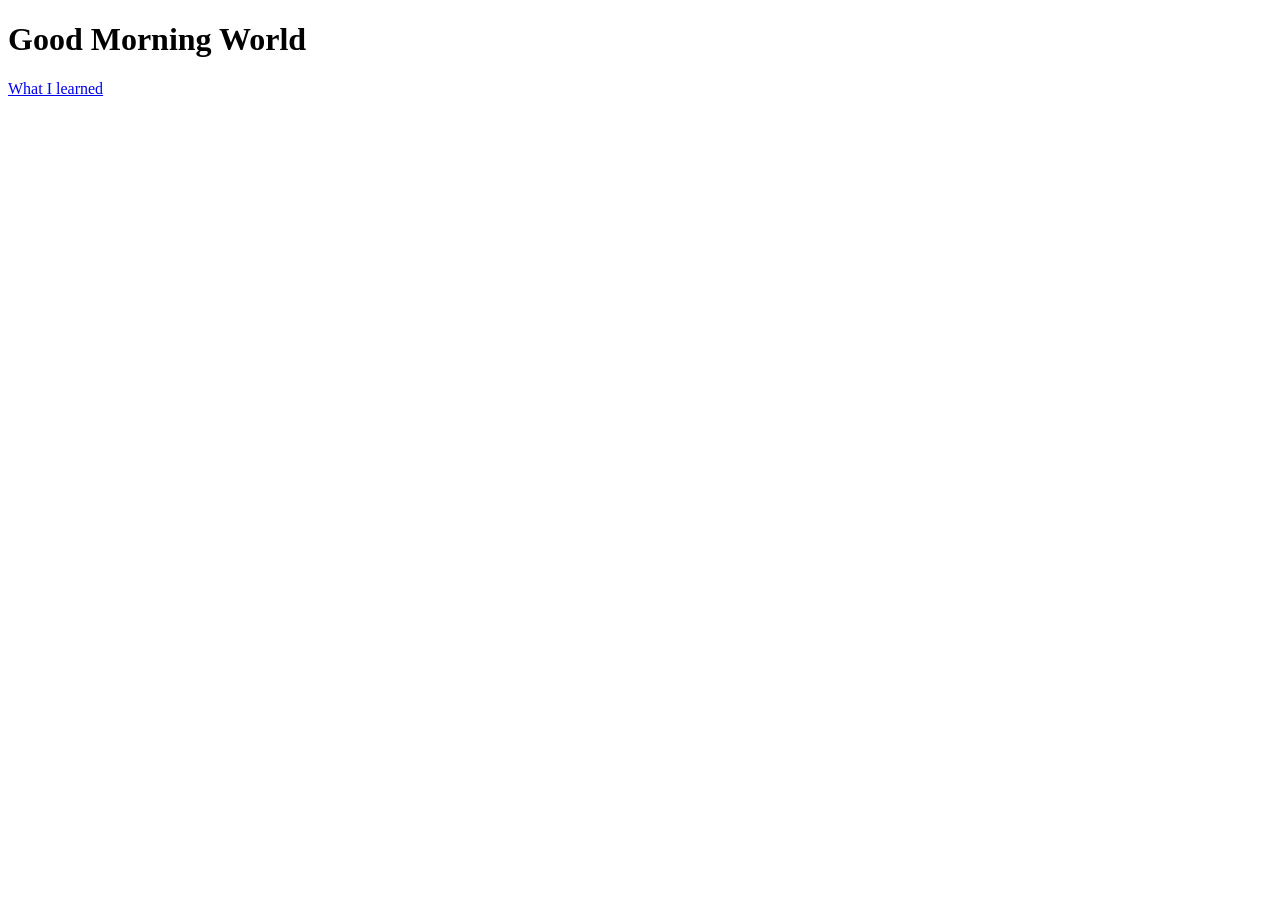
==== index.html @ be94b869 "Add files via upload" ====
<!DOCTYPE html>
<html lang="en">
<head>
    <meta charset="UTF-8">
    <meta name="viewport" content="width=device-width, initial-scale=1.0">
    <title>HTML Class one</title>
</head>
<body>
    <h1>Good Morning World</h1>
    <p><a href="lesson-summary.txt">What I learned</a></p>
</body>
</html>
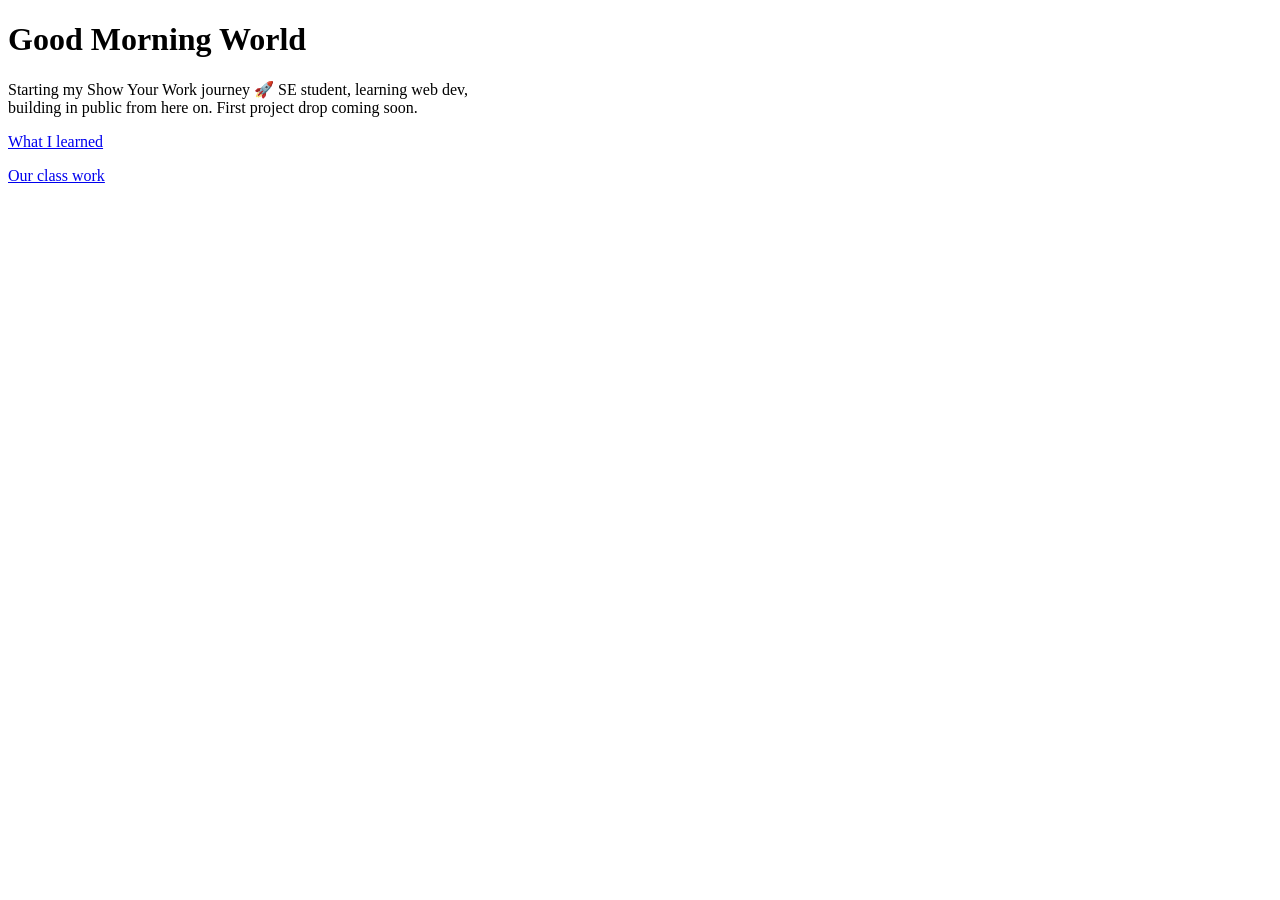
==== commit 94029ee5: "updated file organization" ====
--- a/index.html
+++ b/index.html
@@ -1,12 +1,20 @@
-<!DOCTYPE html>
-<html lang="en">
-<head>
-    <meta charset="UTF-8">
-    <meta name="viewport" content="width=device-width, initial-scale=1.0">
-    <title>HTML Class one</title>
-</head>
-<body>
-    <h1>Good Morning World</h1>
-    <p><a href="lesson-summary.txt">What I learned</a></p>
-</body>
-</html>+<!DOCTYPE html>
+<html lang="en">
+<head>
+    <meta charset="UTF-8">
+    <meta name="viewport" content="width=device-width, initial-scale=1.0">
+    <title>HTML Class one</title>
+</head>
+<body>
+    <h1>Good Morning World</h1>
+    <p>Starting my Show Your Work journey 🚀 SE student, learning web dev,<br>
+        building in public from here on. First project drop coming soon. <br>
+    </p>
+
+    
+    <p><a href="lesson-summary.txt">What I learned</a></p>
+    
+    <p> <a href="Classwork_1.html">Our class work</a></p>
+</body>
+</html>
+<!-- </richarddeveops> -->
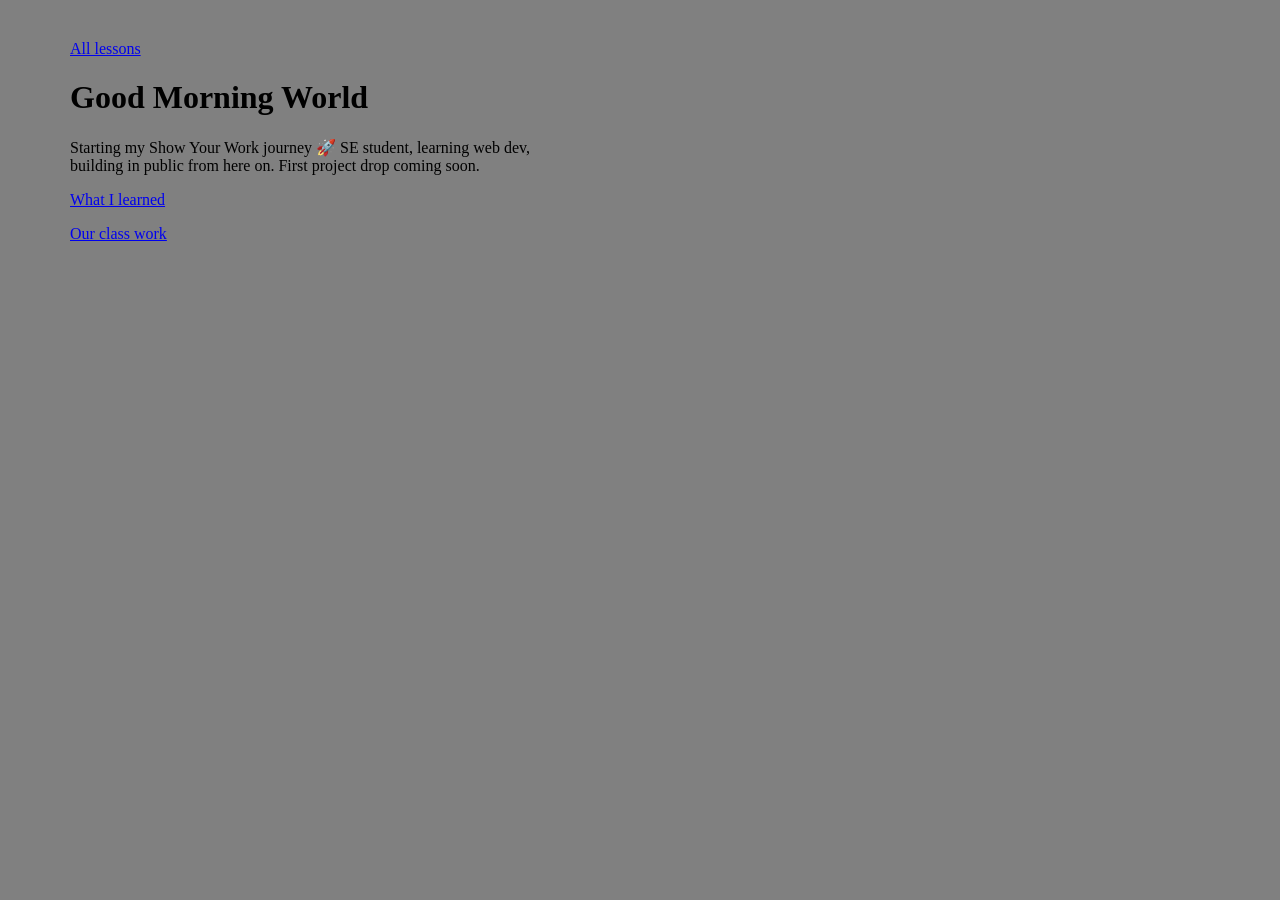
==== commit 132e620e: "updating the css" ====
--- a/index.html
+++ b/index.html
@@ -1,20 +1,29 @@
-<!DOCTYPE html>
-<html lang="en">
-<head>
-    <meta charset="UTF-8">
-    <meta name="viewport" content="width=device-width, initial-scale=1.0">
-    <title>HTML Class one</title>
-</head>
-<body>
-    <h1>Good Morning World</h1>
-    <p>Starting my Show Your Work journey 🚀 SE student, learning web dev,<br>
-        building in public from here on. First project drop coming soon. <br>
-    </p>
-
-    
-    <p><a href="lesson-summary.txt">What I learned</a></p>
-    
-    <p> <a href="Classwork_1.html">Our class work</a></p>
-</body>
-</html>
-<!-- </richarddeveops> -->
+<!DOCTYPE html>
+<html lang="en">
+<head>
+    <meta charset="UTF-8">
+    <meta name="viewport" content="width=device-width, initial-scale=1.0">
+    <link rel="stylesheet" href="../lesson.css">
+    <title>HTML Class one</title>
+    <style>
+        body {
+            background-color: grey;
+            margin: 40px 50px 40px 70px;
+        }
+    </style>
+</head>
+<body>
+    <p><a href="../index.html">All lessons</a></p>
+    <h1>Good Morning World</h1>
+
+    <p>Starting my Show Your Work journey 🚀 SE student, learning web dev,<br>
+        building in public from here on. First project drop coming soon. <br>
+    </p>
+
+    
+    <p><a href="lesson-summary.txt">What I learned</a></p>
+    
+    <p> <a href="Classwork_1.html">Our class work</a></p>
+</body>
+</html>
+
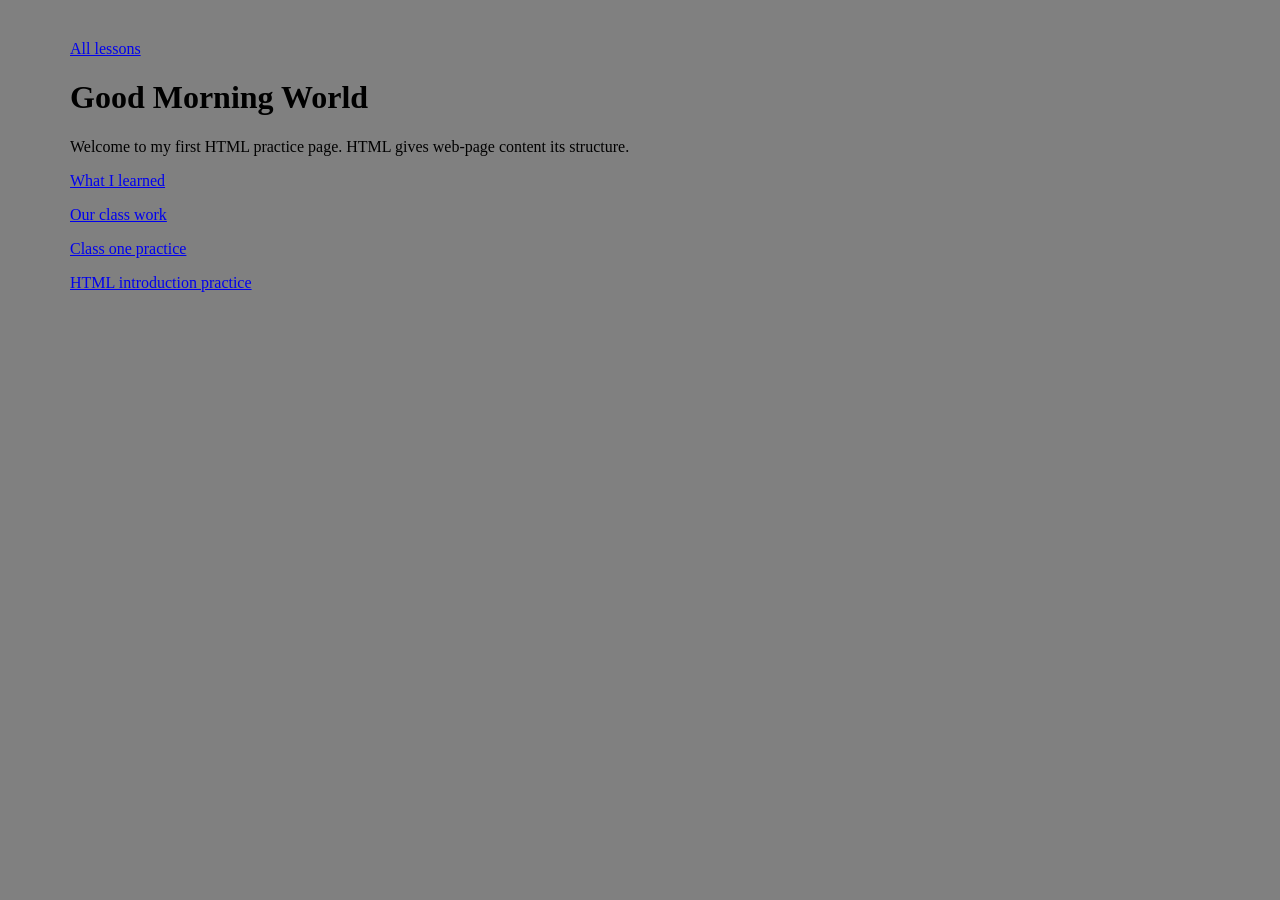
==== commit 448759fb: "Update index.html" ====
--- a/index.html
+++ b/index.html
@@ -4,6 +4,7 @@
     <meta charset="UTF-8">
     <meta name="viewport" content="width=device-width, initial-scale=1.0">
     <link rel="stylesheet" href="../lesson.css">
+    <link rel="stylesheet" href="../theme.css">
     <title>HTML Class one</title>
     <style>
         body {
@@ -13,17 +14,17 @@
     </style>
 </head>
 <body>
-    <p><a href="../index.html">All lessons</a></p>
-    <h1>Good Morning World</h1>
-
-    <p>Starting my Show Your Work journey 🚀 SE student, learning web dev,<br>
-        building in public from here on. First project drop coming soon. <br>
-    </p>
-
-    
-    <p><a href="lesson-summary.txt">What I learned</a></p>
-    
-    <p> <a href="Classwork_1.html">Our class work</a></p>
+    <header>
+        <p><a href="../index.html">All lessons</a></p>
+        <h1>Good Morning World</h1>
+    </header>
+    <main>
+        <p>Welcome to my first HTML practice page. HTML gives web-page content its structure.</p>
+        <p><a href="lesson-summary.txt">What I learned</a></p>
+        <p><a href="Classwork_1.html">Our class work</a></p>
+        <p><a href="Class one classwork/index.html">Class one practice</a></p>
+        <p><a href="i/index.html">HTML introduction practice</a></p>
+    </main>
+    <script src="../theme.js" defer></script>
 </body>
 </html>
-
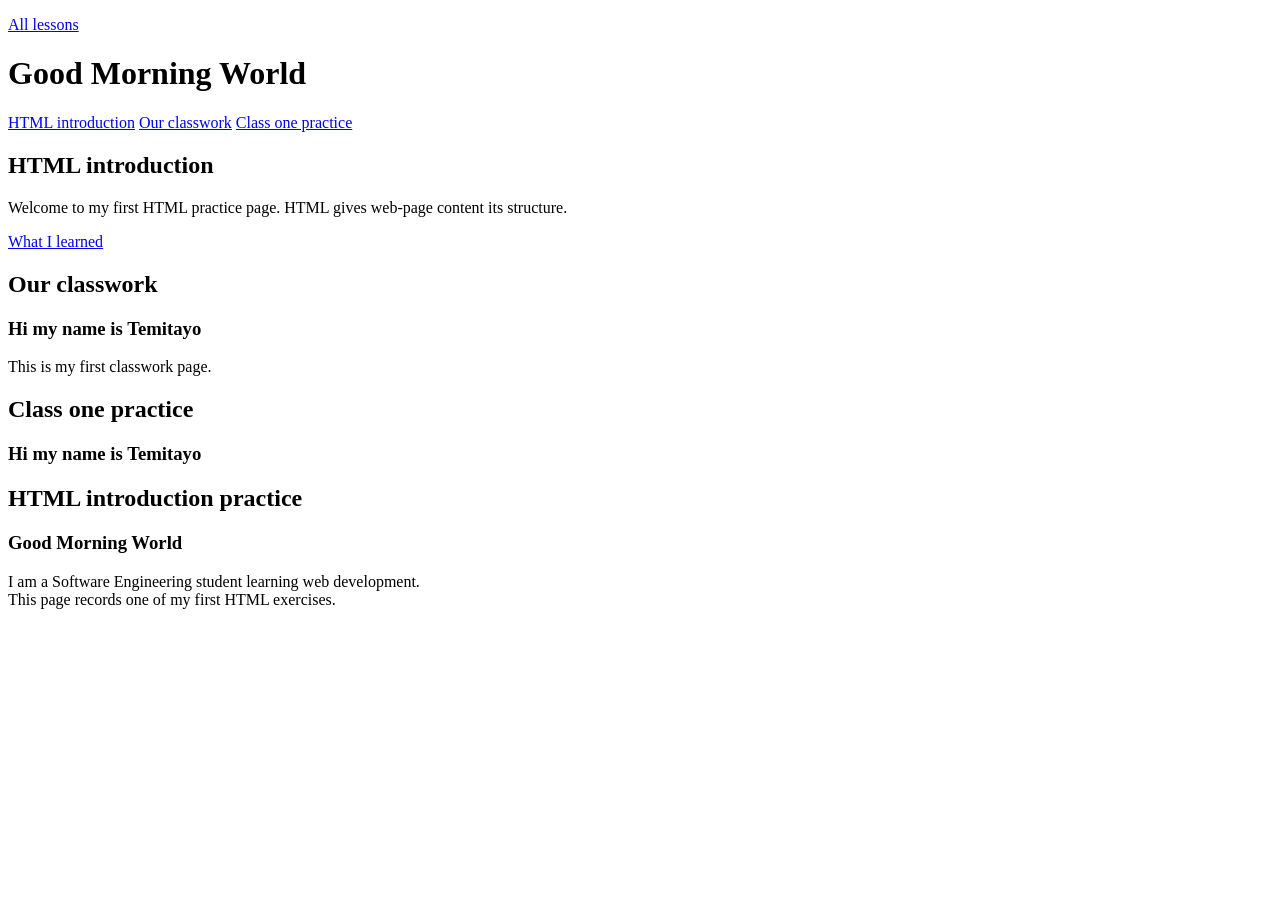
==== commit ad296931: "update" ====
--- a/index.html
+++ b/index.html
@@ -1,30 +1,50 @@
-<!DOCTYPE html>
-<html lang="en">
-<head>
-    <meta charset="UTF-8">
-    <meta name="viewport" content="width=device-width, initial-scale=1.0">
-    <link rel="stylesheet" href="../lesson.css">
-    <link rel="stylesheet" href="../theme.css">
-    <title>HTML Class one</title>
-    <style>
-        body {
-            background-color: grey;
-            margin: 40px 50px 40px 70px;
-        }
-    </style>
-</head>
-<body>
-    <header>
-        <p><a href="../index.html">All lessons</a></p>
-        <h1>Good Morning World</h1>
-    </header>
-    <main>
-        <p>Welcome to my first HTML practice page. HTML gives web-page content its structure.</p>
-        <p><a href="lesson-summary.txt">What I learned</a></p>
-        <p><a href="Classwork_1.html">Our class work</a></p>
-        <p><a href="Class one classwork/index.html">Class one practice</a></p>
-        <p><a href="i/index.html">HTML introduction practice</a></p>
-    </main>
-    <script src="../theme.js" defer></script>
-</body>
-</html>
+<!DOCTYPE html>
+<html lang="en">
+<head>
+    <meta charset="UTF-8">
+    <meta name="viewport" content="width=device-width, initial-scale=1.0">
+    <link rel="stylesheet" href="../lesson.css">
+    <link rel="stylesheet" href="../theme.css">
+    <link rel="stylesheet" href="styles.css">
+    <title>HTML Class one</title>
+</head>
+<body class="theme-intro">
+    <header class="site-header">
+        <p><a href="../index.html">All lessons</a></p>
+        <h1>Good Morning World</h1>
+    </header>
+    <main>
+        <nav class="section-nav" aria-label="Page sections">
+            <a href="#welcome">HTML introduction</a>
+            <a href="#classwork">Our classwork</a>
+            <a href="#class-one-practice">Class one practice</a>
+        </nav>
+
+        <section id="welcome" class="content-card welcome-card">
+            <h2>HTML introduction</h2>
+            <p>Welcome to my first HTML practice page. HTML gives web-page content its structure.</p>
+            <p><a href="lesson-summary.txt">What I learned</a></p>
+        </section>
+
+        <section id="classwork" class="content-card">
+            <h2>Our classwork</h2>
+            <h3>Hi my name is Temitayo</h3>
+            <p>This is my first classwork page.</p>
+        </section>
+
+        <section id="class-one-practice" class="content-card">
+            <h2>Class one practice</h2>
+            <h3>Hi my name is Temitayo</h3>
+        </section>
+
+        <section id="show-your-work" class="content-card">
+            <h2>HTML introduction practice</h2>
+            <h3>Good Morning World</h3>
+            <p>I am a Software Engineering student learning web development.<br>
+                This page records one of my first HTML exercises.
+            </p>
+        </section>
+    </main>
+    <script src="../theme.js" defer></script>
+</body>
+</html>
